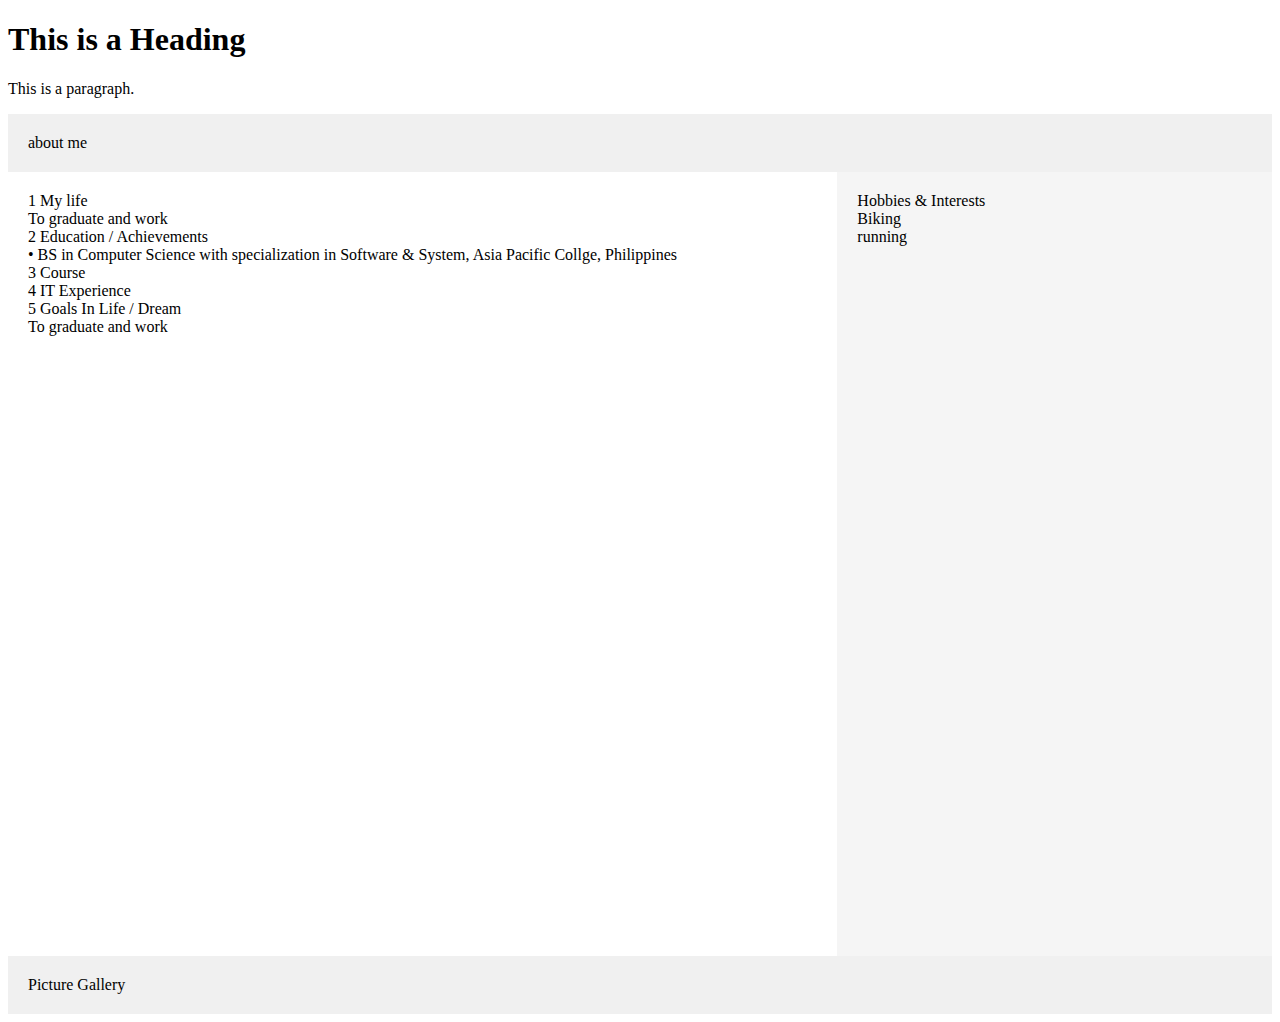
==== intro/index.html @ 82695ef7 "updated" ====
<!DOCTYPE html>
<html>
<head>
<link rel="stylesheet" href="css/css-flexbox-grid.css">
<title>My Personal Profile</title>
</head>
<body>
 
    <h1>This is a Heading</h1>
    <p>This is a paragraph.</p>

<div class="container">
    <header> about me </header>
    <main>
      <section class="main-content">
        <div>1 My life 
          <br> To graduate and work
        </div>
        <div>2 Education / Achievements 
          <br>• BS in Computer Science with specialization in Software & System, Asia Pacific Collge, Philippines

        </div>
        <div>3 Course </div>
        <div>4 IT Experience </div>
        <div>5 Goals In Life / Dream
          <br> To graduate and work
        </section>
        <aside class="sidebar">
         Hobbies & Interests
       <br> Biking
       <br> running
         </aside>
     </main>
     <footer>
         Picture Gallery
     </footer>
   </div>

</body>
</html>
---- intro/css/css-flexbox-grid.css ----
.container {
    display: grid;
    grid-template-rows: auto 1fr auto;
    height: 100vh;
  }
  
  header, footer {
    background-color: #f0f0f0;
    padding: 20px;
  }
  
  main {
    display: flex;
    flex-direction: row;
  }
  
  .main-content {
    flex: 2;
    background-color: #fff;
    padding: 20px;
  }
  
  .sidebar {
    flex: 1;
    background-color: #f5f5f5;
    padding: 20px;
  }
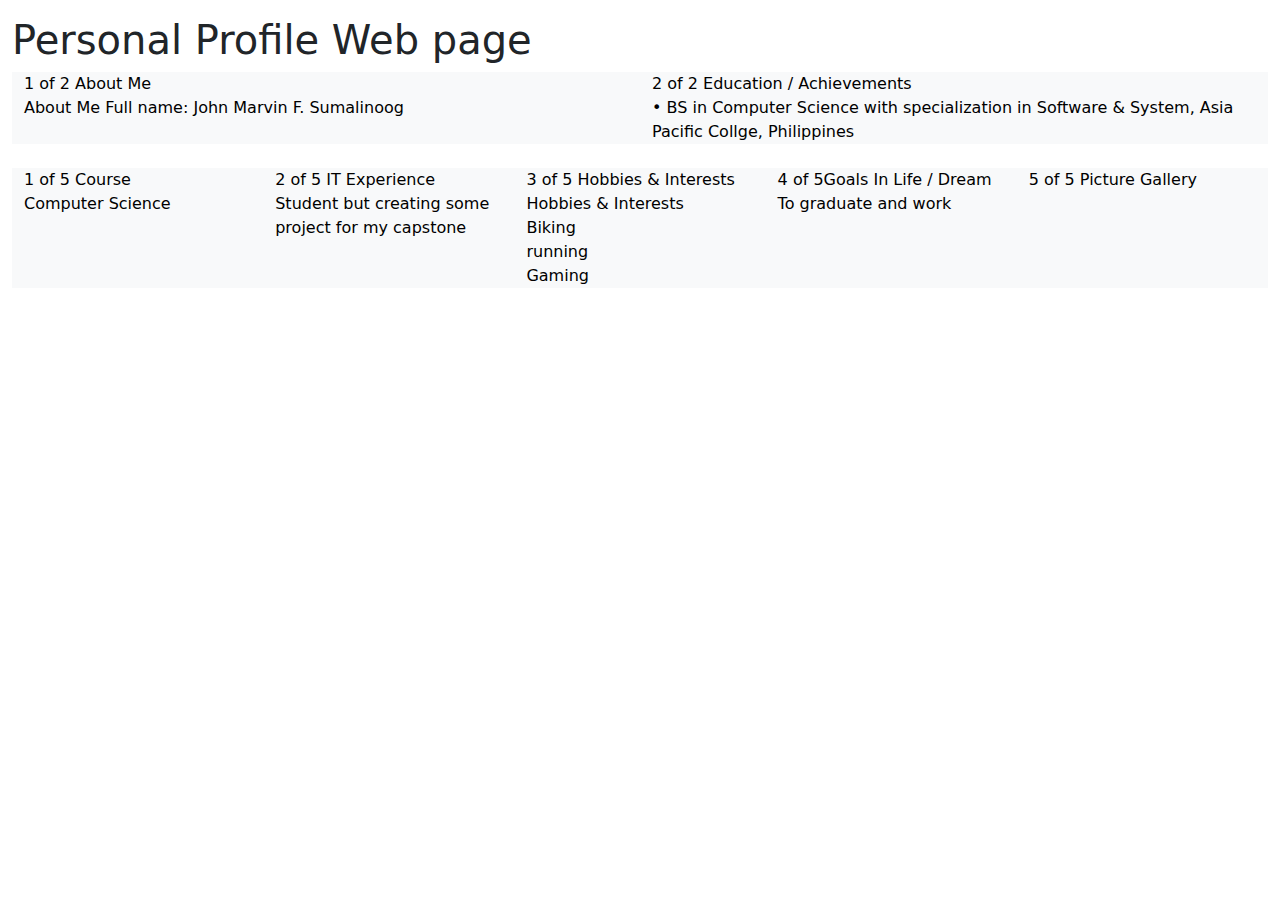
==== commit 170f7be7: "Bootstrap" ====
--- a/intro/index.html
+++ b/intro/index.html
@@ -1,40 +1,51 @@
 <!DOCTYPE html>
 <html>
 <head>
-<link rel="stylesheet" href="css/css-flexbox-grid.css">
-<title>My Personal Profile</title>
+<title>Bootstrap Example</title>
+<meta charset="utf-8">
+<meta name="viewport" content="width=device-width, initial-scale=1">
+<link href="https://cdn.jsdelivr.net/npm/bootstrap@5.3.3/dist/css/bootstrap.min.css" rel="stylesheet">
+<script src="https://cdn.jsdelivr.net/npm/bootstrap@5.3.3/dist/js/bootstrap.bundle.min.js"></script>
 </head>
+
 <body>
- 
-    <h1>This is a Heading</h1>
-    <p>This is a paragraph.</p>
-
-<div class="container">
-    <header> about me </header>
-    <main>
-      <section class="main-content">
-        <div>1 My life 
+<div class="container-fluid mt-3">
+    <h1>Personal Profile Web page </h1>
+    <div class="container-fluid">
+      <div class="row">
+        <div class="col-md text-bg-light">1 of 2 About Me
+            <br> About Me Full name: John Marvin F. Sumalinoog
+        </div>
+        <div class="col-md text-bg-light">2 of 2 Education / Achievements 
+          <br>• BS in Computer Science with specialization in Software & System, Asia Pacific Collge, Philippines
+        </div>
+      </div>  
+    </div>
+    <br>
+    
+    <div class="container-fluid">
+      <div class="row">
+        <div class="col-md text-bg-light">1 of 5 Course 
+          <br> Computer Science
+        </div>
+        <div class="col-md text-bg-light">2 of 5 IT Experience 
+          <br> Student but creating some project for my capstone
+        </div>
+        <div class="col-md text-bg-light">3 of 5 Hobbies & Interests
+          <br>Hobbies & Interests
+          <br> Biking
+          <br> running
+          <br> Gaming
+        </div>
+        <div class="col-md text-bg-light">4 of 5Goals In Life / Dream 
           <br> To graduate and work
         </div>
-        <div>2 Education / Achievements 
-          <br>• BS in Computer Science with specialization in Software & System, Asia Pacific Collge, Philippines
+        <div class="col-md text-bg-light">5 of 5 Picture Gallery</div>
+      </div>  
+    </div>
+</div>
 
-        </div>
-        <div>3 Course </div>
-        <div>4 IT Experience </div>
-        <div>5 Goals In Life / Dream
-          <br> To graduate and work
-        </section>
-        <aside class="sidebar">
-         Hobbies & Interests
-       <br> Biking
-       <br> running
-         </aside>
-     </main>
-     <footer>
-         Picture Gallery
-     </footer>
-   </div>
 
+  
 </body>
 </html>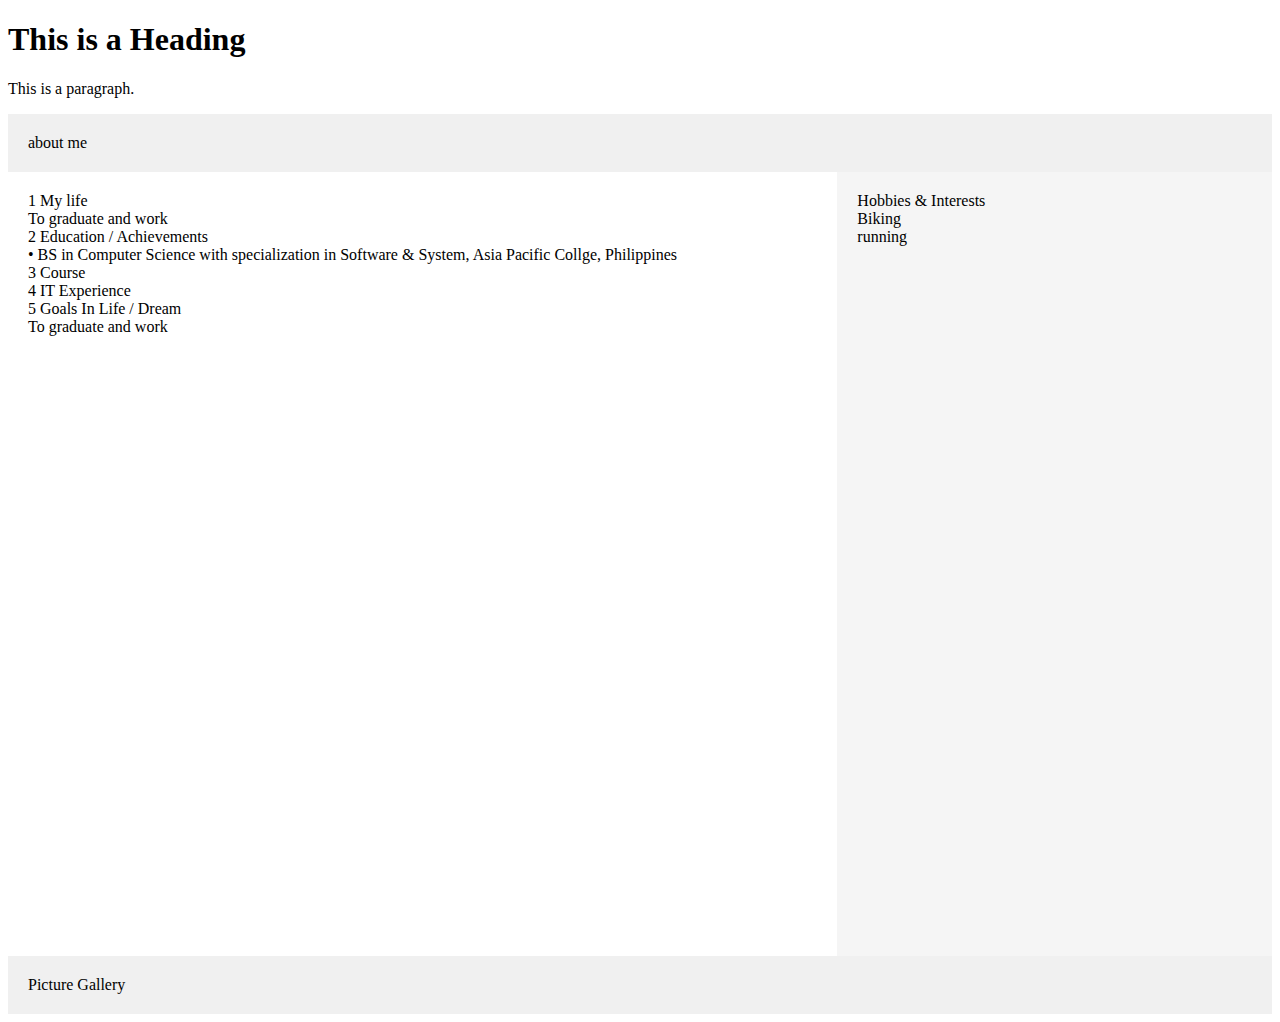
==== commit 00c36d57: "Merge pull request #3 from Marvin029/main" ====
--- a/intro/index.html
+++ b/intro/index.html
@@ -1,51 +1,40 @@
 <!DOCTYPE html>
 <html>
 <head>
-<title>Bootstrap Example</title>
-<meta charset="utf-8">
-<meta name="viewport" content="width=device-width, initial-scale=1">
-<link href="https://cdn.jsdelivr.net/npm/bootstrap@5.3.3/dist/css/bootstrap.min.css" rel="stylesheet">
-<script src="https://cdn.jsdelivr.net/npm/bootstrap@5.3.3/dist/js/bootstrap.bundle.min.js"></script>
+<link rel="stylesheet" href="css/css-flexbox-grid.css">
+<title>My Personal Profile</title>
 </head>
+<body>
+ 
+    <h1>This is a Heading</h1>
+    <p>This is a paragraph.</p>
 
-<body>
-<div class="container-fluid mt-3">
-    <h1>Personal Profile Web page </h1>
-    <div class="container-fluid">
-      <div class="row">
-        <div class="col-md text-bg-light">1 of 2 About Me
-            <br> About Me Full name: John Marvin F. Sumalinoog
-        </div>
-        <div class="col-md text-bg-light">2 of 2 Education / Achievements 
-          <br>• BS in Computer Science with specialization in Software & System, Asia Pacific Collge, Philippines
-        </div>
-      </div>  
-    </div>
-    <br>
-    
-    <div class="container-fluid">
-      <div class="row">
-        <div class="col-md text-bg-light">1 of 5 Course 
-          <br> Computer Science
-        </div>
-        <div class="col-md text-bg-light">2 of 5 IT Experience 
-          <br> Student but creating some project for my capstone
-        </div>
-        <div class="col-md text-bg-light">3 of 5 Hobbies & Interests
-          <br>Hobbies & Interests
-          <br> Biking
-          <br> running
-          <br> Gaming
-        </div>
-        <div class="col-md text-bg-light">4 of 5Goals In Life / Dream 
+<div class="container">
+    <header> about me </header>
+    <main>
+      <section class="main-content">
+        <div>1 My life 
           <br> To graduate and work
         </div>
-        <div class="col-md text-bg-light">5 of 5 Picture Gallery</div>
-      </div>  
-    </div>
-</div>
+        <div>2 Education / Achievements 
+          <br>• BS in Computer Science with specialization in Software & System, Asia Pacific Collge, Philippines
 
+        </div>
+        <div>3 Course </div>
+        <div>4 IT Experience </div>
+        <div>5 Goals In Life / Dream
+          <br> To graduate and work
+        </section>
+        <aside class="sidebar">
+         Hobbies & Interests
+       <br> Biking
+       <br> running
+         </aside>
+     </main>
+     <footer>
+         Picture Gallery
+     </footer>
+   </div>
 
-  
 </body>
 </html>--- a/intro/css/css-flexbox-grid.css
+++ b/intro/css/css-flexbox-grid.css
@@ -0,0 +1,27 @@
+.container {
+    display: grid;
+    grid-template-rows: auto 1fr auto;
+    height: 100vh;
+  }
+  
+  header, footer {
+    background-color: #f0f0f0;
+    padding: 20px;
+  }
+  
+  main {
+    display: flex;
+    flex-direction: row;
+  }
+  
+  .main-content {
+    flex: 2;
+    background-color: #fff;
+    padding: 20px;
+  }
+  
+  .sidebar {
+    flex: 1;
+    background-color: #f5f5f5;
+    padding: 20px;
+  }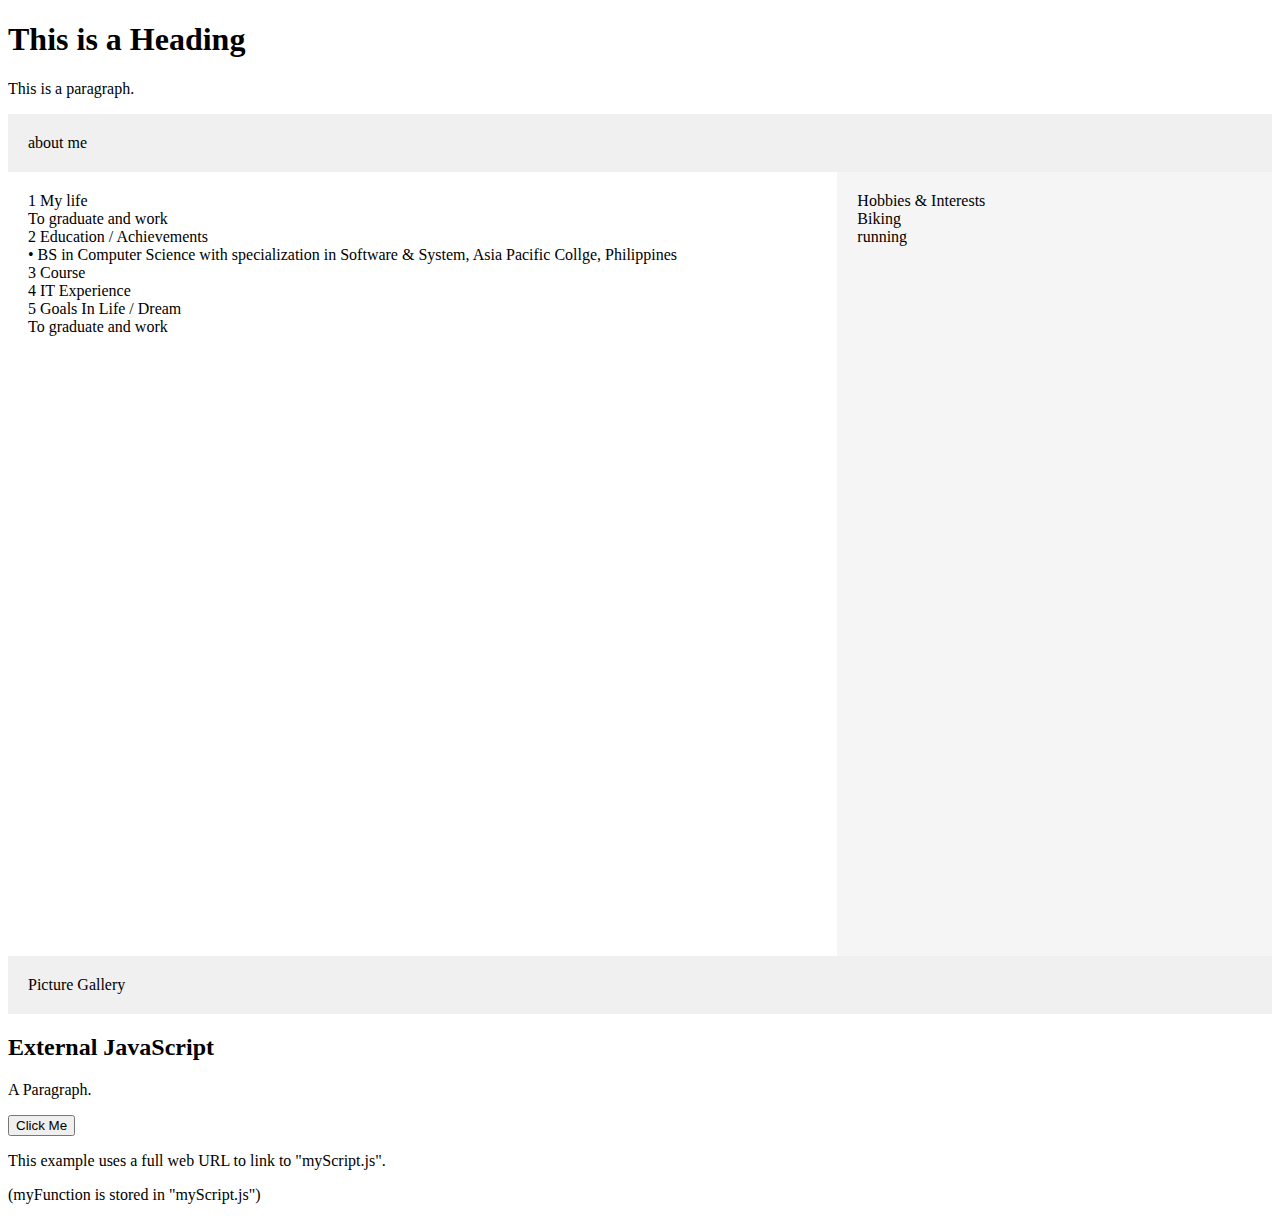
==== commit cd1863ca: "added external javascript" ====
--- a/intro/index.html
+++ b/intro/index.html
@@ -36,5 +36,17 @@
      </footer>
    </div>
 
+   <h2>External JavaScript</h2>
+
+<p id="demo">A Paragraph.</p>
+
+<button type="button" onclick="myFunction()">Click Me</button>
+
+<p>This example uses a full web URL to link to "myScript.js".</p>
+<p>(myFunction is stored in "myScript.js")</p>
+
+<script src="./js/mysscript.js"></script>
+   
+
 </body>
 </html>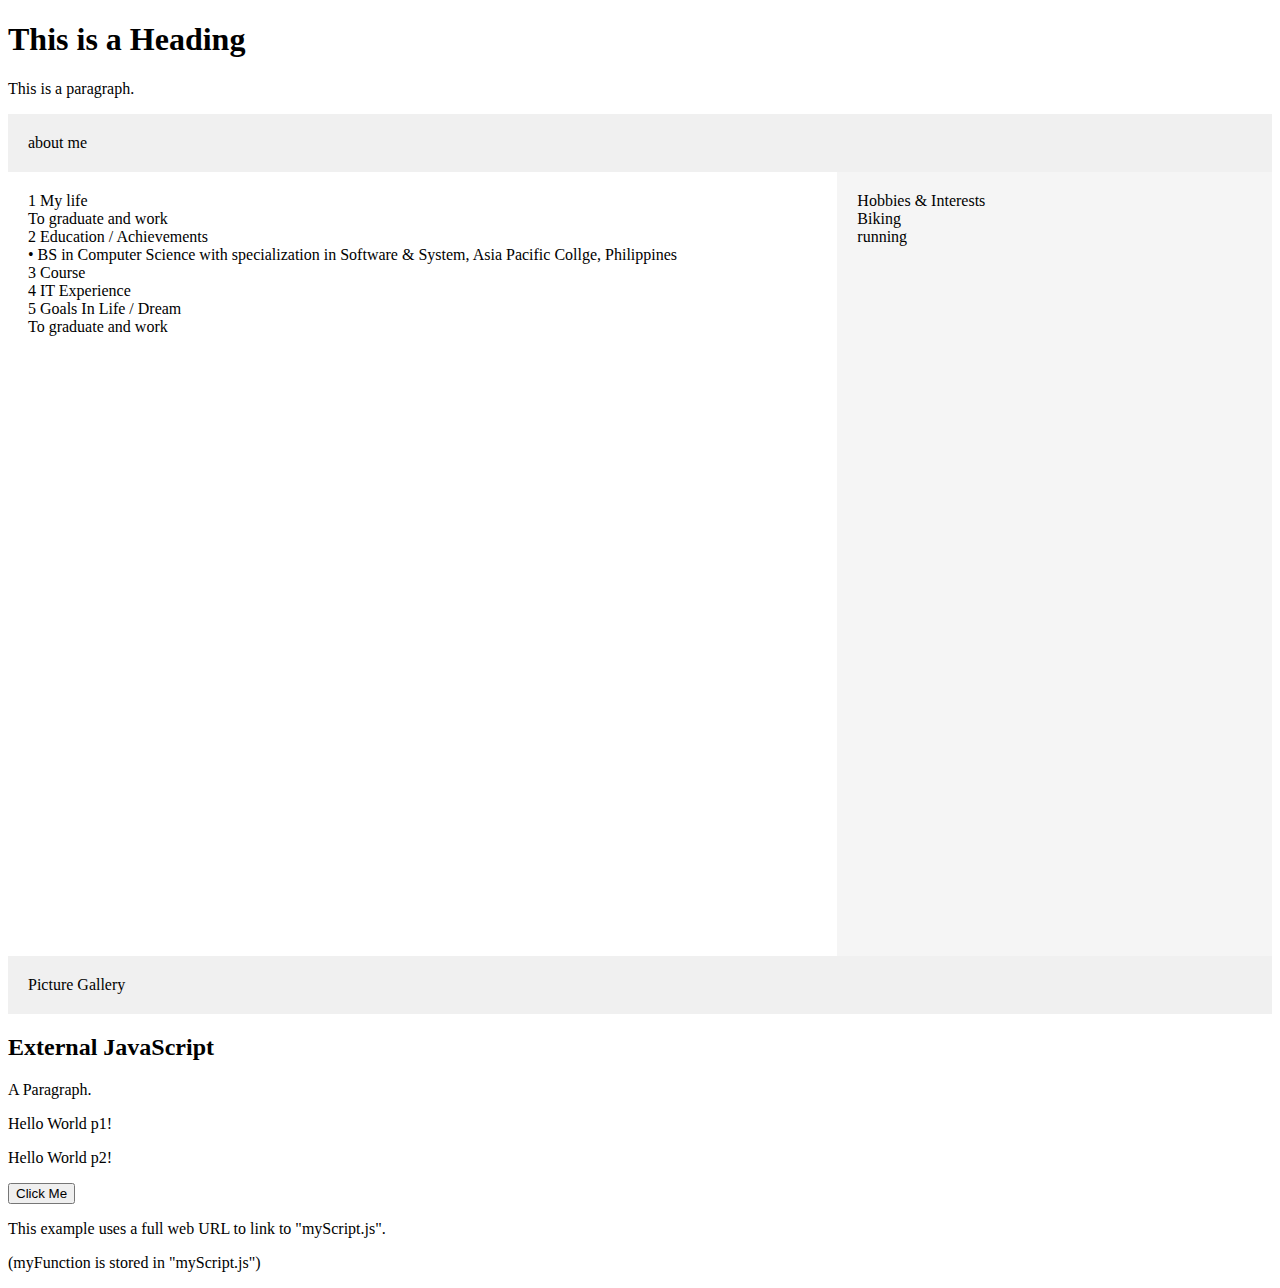
==== commit 103fc830: "Update index.html and js" ====
--- a/intro/index.html
+++ b/intro/index.html
@@ -39,14 +39,16 @@
    <h2>External JavaScript</h2>
 
 <p id="demo">A Paragraph.</p>
+<p id="p1">Hello World p1!</p>
+<p id="p2">Hello World p2!</p>
 
 <button type="button" onclick="myFunction()">Click Me</button>
 
 <p>This example uses a full web URL to link to "myScript.js".</p>
 <p>(myFunction is stored in "myScript.js")</p>
 
-<script src="./js/mysscript.js"></script>
+<script src="./js/myscript.js"></script>
    
 
 </body>
-</html>+</html>
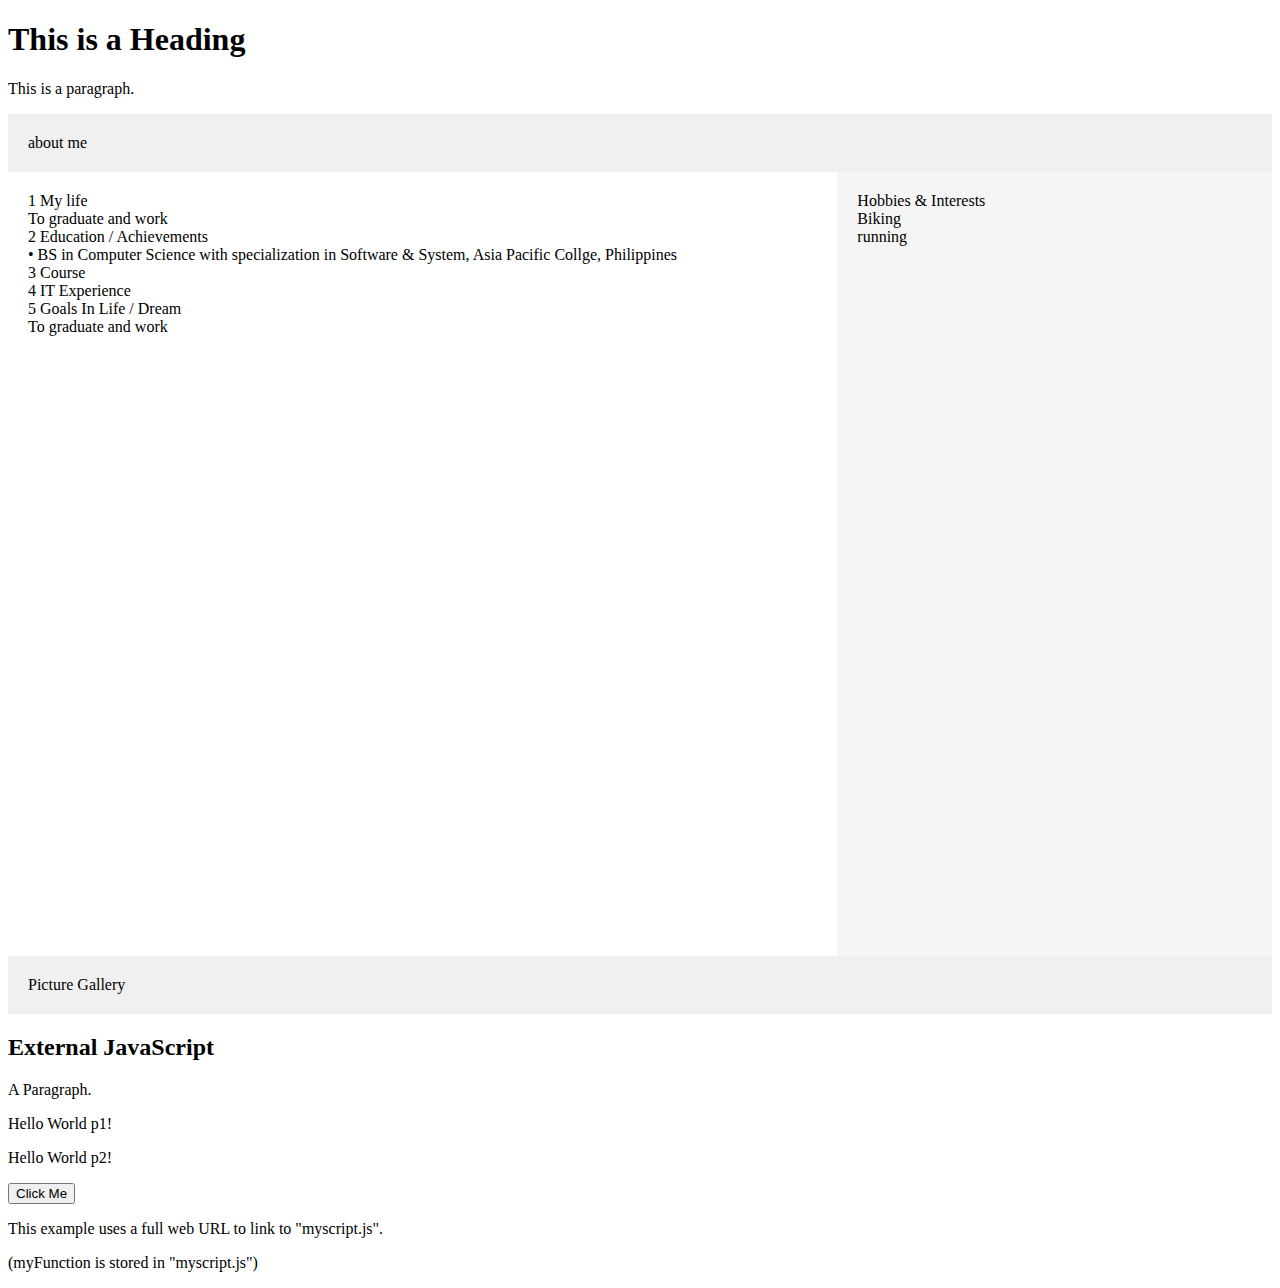
==== commit 958f998d: "fixed" ====
--- a/intro/index.html
+++ b/intro/index.html
@@ -44,8 +44,8 @@
 
 <button type="button" onclick="myFunction()">Click Me</button>
 
-<p>This example uses a full web URL to link to "myScript.js".</p>
-<p>(myFunction is stored in "myScript.js")</p>
+<p>This example uses a full web URL to link to "myscript.js".</p>
+<p>(myFunction is stored in "myscript.js")</p>
 
 <script src="./js/myscript.js"></script>
    
